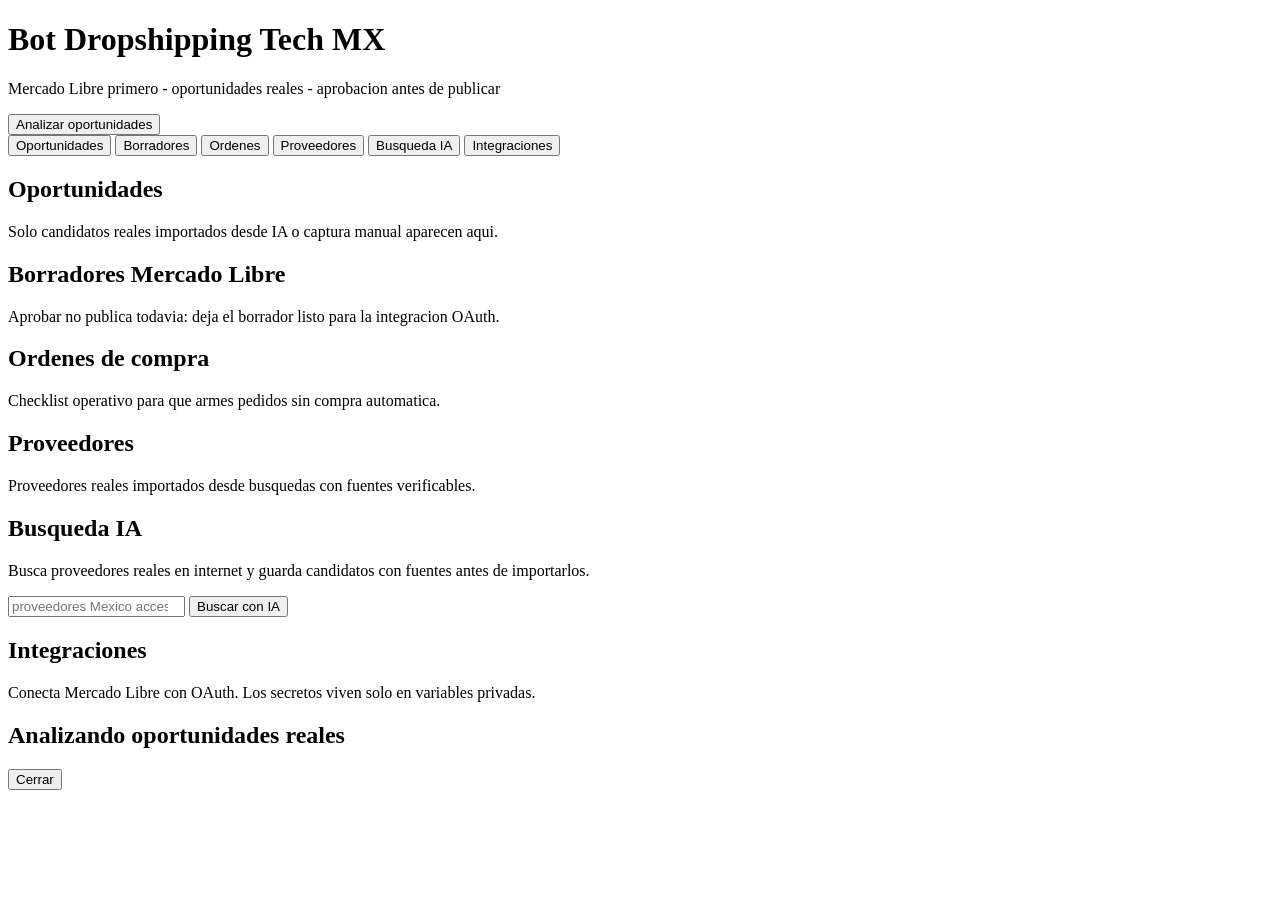
==== web/index.html @ 731275f9 "Show AI discovery progress" ====
<!doctype html>
<html lang="es">
  <head>
    <meta charset="utf-8">
    <meta name="viewport" content="width=device-width, initial-scale=1">
    <title>Bot Dropshipping Tech MX</title>
    <link rel="stylesheet" href="/styles.css">
  </head>
  <body>
    <header class="topbar">
      <div>
        <h1>Bot Dropshipping Tech MX</h1>
        <p>Mercado Libre primero - oportunidades reales - aprobacion antes de publicar</p>
      </div>
      <button id="analyzeBtn" class="primary">Analizar oportunidades</button>
    </header>

    <main>
      <section class="metrics" id="metrics"></section>

      <nav class="tabs" aria-label="Secciones">
        <button class="tab active" data-tab="opportunities">Oportunidades</button>
        <button class="tab" data-tab="drafts">Borradores</button>
        <button class="tab" data-tab="orders">Ordenes</button>
        <button class="tab" data-tab="suppliers">Proveedores</button>
        <button class="tab" data-tab="aiSearch">Busqueda IA</button>
        <button class="tab" data-tab="integrations">Integraciones</button>
      </nav>

      <section id="opportunities" class="panel active">
        <div class="section-head">
          <h2>Oportunidades</h2>
          <p>Solo candidatos reales importados desde IA o captura manual aparecen aqui.</p>
        </div>
        <div id="opportunityList" class="grid"></div>
      </section>

      <section id="drafts" class="panel">
        <div class="section-head">
          <h2>Borradores Mercado Libre</h2>
          <p>Aprobar no publica todavia: deja el borrador listo para la integracion OAuth.</p>
        </div>
        <div id="draftList" class="list"></div>
      </section>

      <section id="orders" class="panel">
        <div class="section-head">
          <h2>Ordenes de compra</h2>
          <p>Checklist operativo para que armes pedidos sin compra automatica.</p>
        </div>
        <div id="orderList" class="list"></div>
      </section>

      <section id="suppliers" class="panel">
        <div class="section-head">
          <h2>Proveedores</h2>
          <p>Proveedores reales importados desde busquedas con fuentes verificables.</p>
        </div>
        <div id="supplierList" class="list"></div>
      </section>

      <section id="aiSearch" class="panel">
        <div class="section-head">
          <h2>Busqueda IA</h2>
          <p>Busca proveedores reales en internet y guarda candidatos con fuentes antes de importarlos.</p>
        </div>
        <form id="aiSearchForm" class="searchbar">
          <input id="aiQuery" type="search" placeholder="proveedores Mexico accesorios tecnologia cables hubs cargadores">
          <button class="primary" type="submit">Buscar con IA</button>
        </form>
        <div id="aiStatus" class="notice"></div>
        <div id="aiResearchList" class="list"></div>
      </section>

      <section id="integrations" class="panel">
        <div class="section-head">
          <h2>Integraciones</h2>
          <p>Conecta Mercado Libre con OAuth. Los secretos viven solo en variables privadas.</p>
        </div>
        <div id="integrationList" class="list"></div>
      </section>
    </main>

    <div id="progressModal" class="modal hidden" role="dialog" aria-modal="true" aria-labelledby="progressTitle">
      <div class="modal-box">
        <div class="modal-head">
          <h2 id="progressTitle">Analizando oportunidades reales</h2>
          <button id="progressClose" type="button">Cerrar</button>
        </div>
        <div class="loader">
          <span></span>
          <span></span>
          <span></span>
        </div>
        <ol id="progressLog" class="progress-log"></ol>
      </div>
    </div>

    <script src="/app.js"></script>
  </body>
</html>
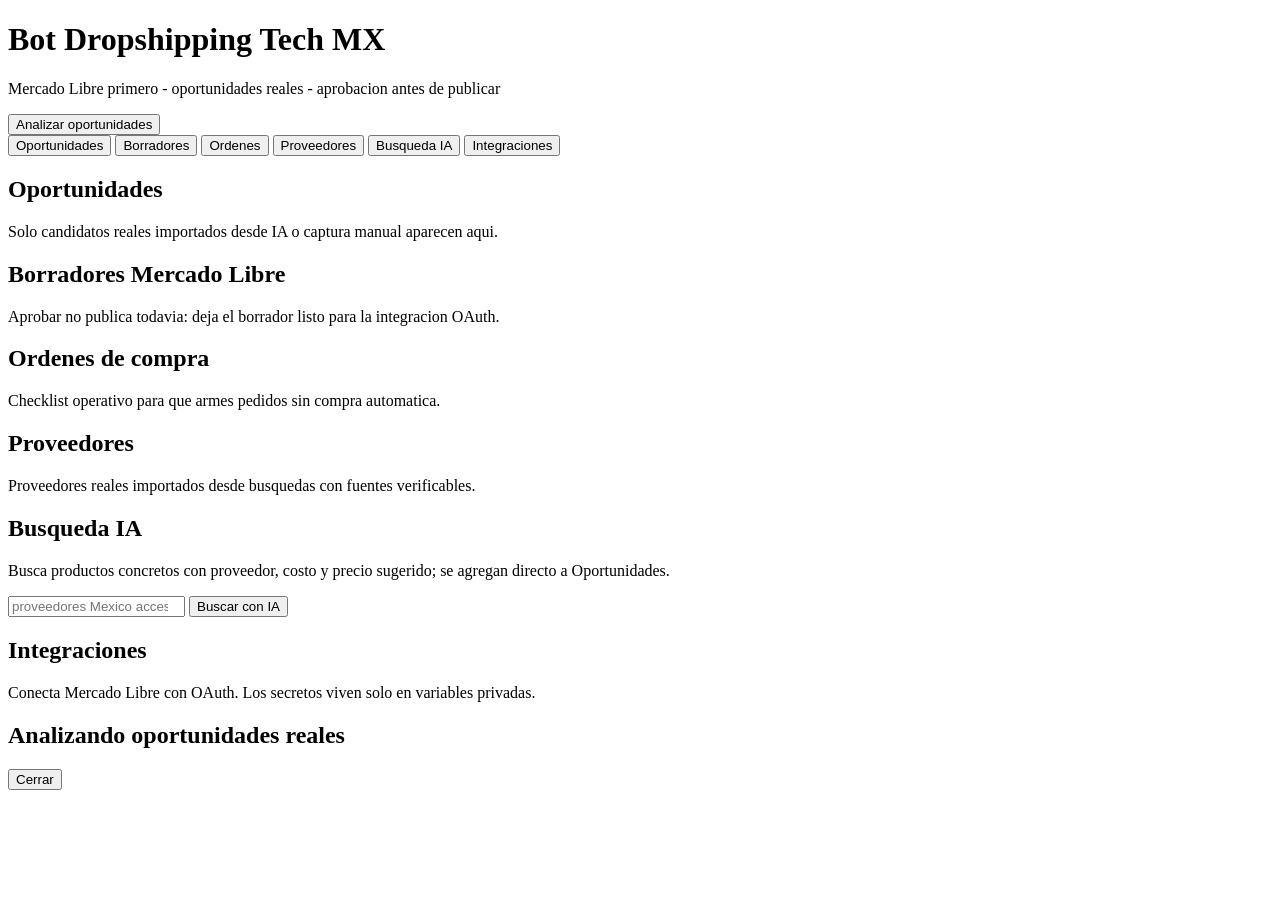
==== commit 663391db: "Auto-import AI product opportunities" ====
--- a/web/index.html
+++ b/web/index.html
@@ -62,7 +62,7 @@
       <section id="aiSearch" class="panel">
         <div class="section-head">
           <h2>Busqueda IA</h2>
-          <p>Busca proveedores reales en internet y guarda candidatos con fuentes antes de importarlos.</p>
+          <p>Busca productos concretos con proveedor, costo y precio sugerido; se agregan directo a Oportunidades.</p>
         </div>
         <form id="aiSearchForm" class="searchbar">
           <input id="aiQuery" type="search" placeholder="proveedores Mexico accesorios tecnologia cables hubs cargadores">
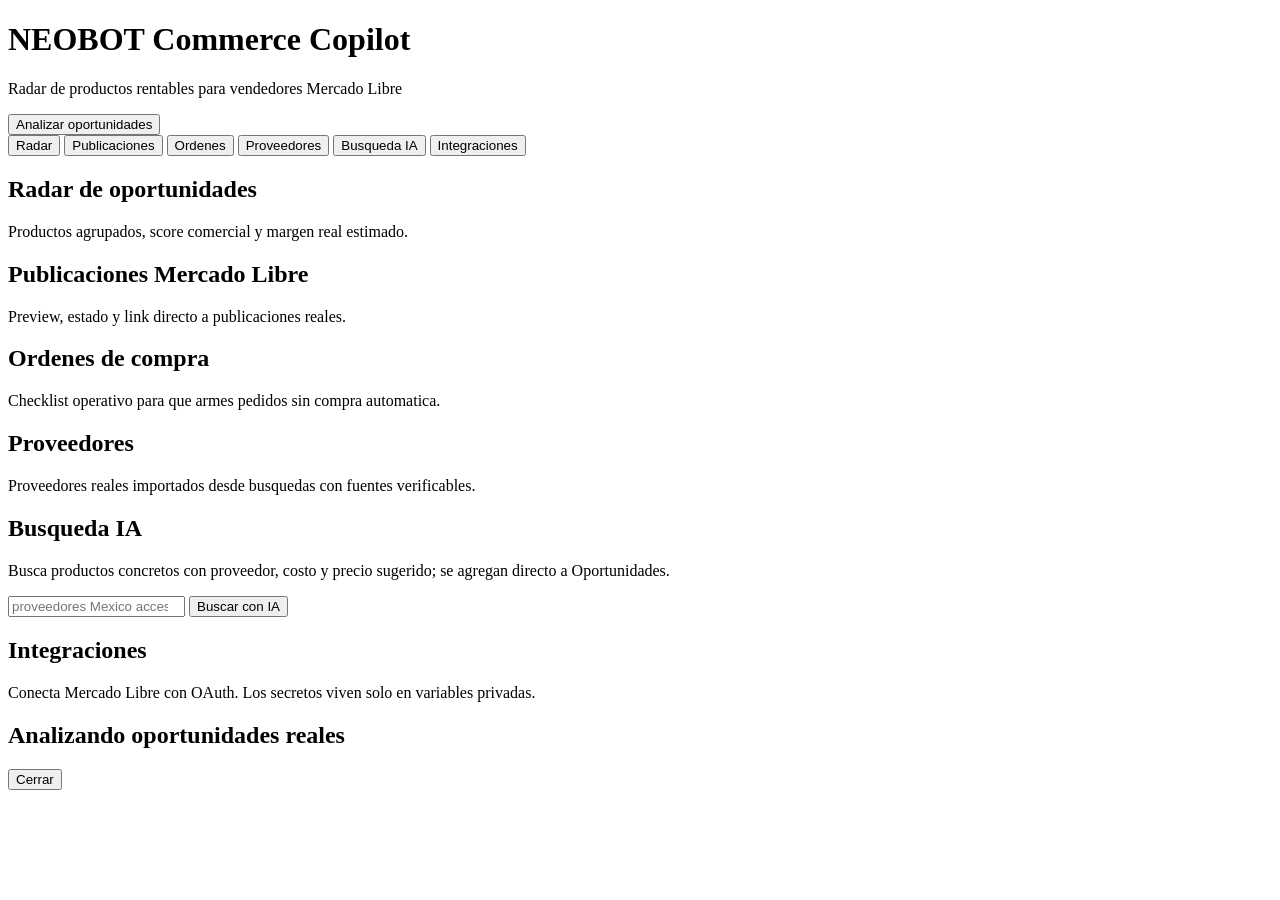
==== commit ac4f68e2: "Add commerce intelligence radar" ====
--- a/web/index.html
+++ b/web/index.html
@@ -3,14 +3,14 @@
   <head>
     <meta charset="utf-8">
     <meta name="viewport" content="width=device-width, initial-scale=1">
-    <title>Bot Dropshipping Tech MX</title>
+    <title>NEOBOT Commerce Copilot</title>
     <link rel="stylesheet" href="/styles.css">
   </head>
   <body>
     <header class="topbar">
       <div>
-        <h1>Bot Dropshipping Tech MX</h1>
-        <p>Mercado Libre primero - oportunidades reales - aprobacion antes de publicar</p>
+        <h1>NEOBOT Commerce Copilot</h1>
+        <p>Radar de productos rentables para vendedores Mercado Libre</p>
       </div>
       <button id="analyzeBtn" class="primary">Analizar oportunidades</button>
     </header>
@@ -19,8 +19,8 @@
       <section class="metrics" id="metrics"></section>
 
       <nav class="tabs" aria-label="Secciones">
-        <button class="tab active" data-tab="opportunities">Oportunidades</button>
-        <button class="tab" data-tab="drafts">Borradores</button>
+        <button class="tab active" data-tab="opportunities">Radar</button>
+        <button class="tab" data-tab="drafts">Publicaciones</button>
         <button class="tab" data-tab="orders">Ordenes</button>
         <button class="tab" data-tab="suppliers">Proveedores</button>
         <button class="tab" data-tab="aiSearch">Busqueda IA</button>
@@ -29,16 +29,16 @@
 
       <section id="opportunities" class="panel active">
         <div class="section-head">
-          <h2>Oportunidades</h2>
-          <p>Solo candidatos reales importados desde IA o captura manual aparecen aqui.</p>
+          <h2>Radar de oportunidades</h2>
+          <p>Productos agrupados, score comercial y margen real estimado.</p>
         </div>
         <div id="opportunityList" class="grid"></div>
       </section>
 
       <section id="drafts" class="panel">
         <div class="section-head">
-          <h2>Borradores Mercado Libre</h2>
-          <p>Aprobar no publica todavia: deja el borrador listo para la integracion OAuth.</p>
+          <h2>Publicaciones Mercado Libre</h2>
+          <p>Preview, estado y link directo a publicaciones reales.</p>
         </div>
         <div id="draftList" class="list"></div>
       </section>
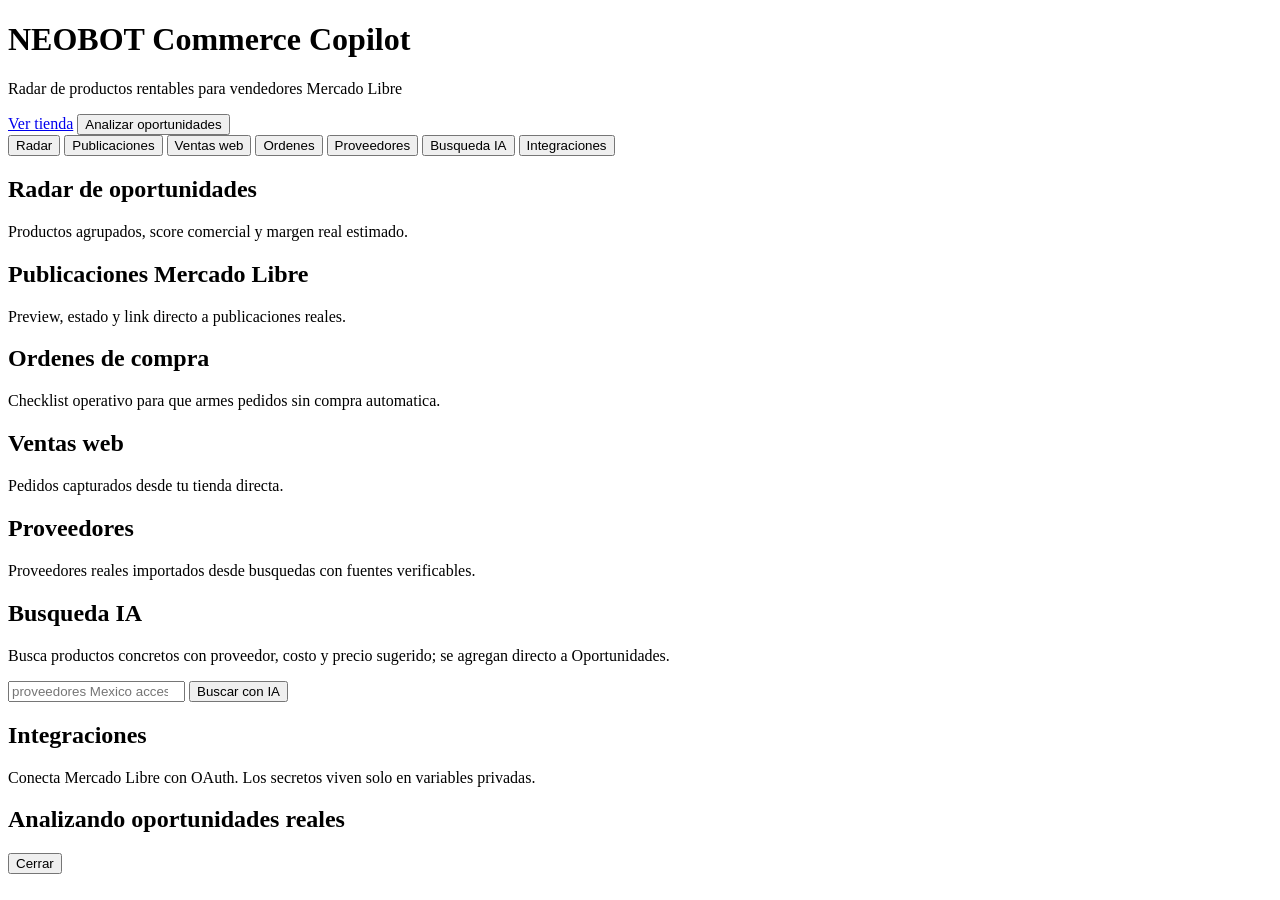
==== commit c1782d7d: "Add direct storefront checkout" ====
--- a/web/index.html
+++ b/web/index.html
@@ -12,7 +12,10 @@
         <h1>NEOBOT Commerce Copilot</h1>
         <p>Radar de productos rentables para vendedores Mercado Libre</p>
       </div>
-      <button id="analyzeBtn" class="primary">Analizar oportunidades</button>
+      <div class="top-actions">
+        <a class="store-link" href="/tienda" target="_blank" rel="noreferrer">Ver tienda</a>
+        <button id="analyzeBtn" class="primary">Analizar oportunidades</button>
+      </div>
     </header>
 
     <main>
@@ -21,6 +24,7 @@
       <nav class="tabs" aria-label="Secciones">
         <button class="tab active" data-tab="opportunities">Radar</button>
         <button class="tab" data-tab="drafts">Publicaciones</button>
+        <button class="tab" data-tab="webSales">Ventas web</button>
         <button class="tab" data-tab="orders">Ordenes</button>
         <button class="tab" data-tab="suppliers">Proveedores</button>
         <button class="tab" data-tab="aiSearch">Busqueda IA</button>
@@ -49,6 +53,14 @@
           <p>Checklist operativo para que armes pedidos sin compra automatica.</p>
         </div>
         <div id="orderList" class="list"></div>
+      </section>
+
+      <section id="webSales" class="panel">
+        <div class="section-head">
+          <h2>Ventas web</h2>
+          <p>Pedidos capturados desde tu tienda directa.</p>
+        </div>
+        <div id="webSalesList" class="list"></div>
       </section>
 
       <section id="suppliers" class="panel">
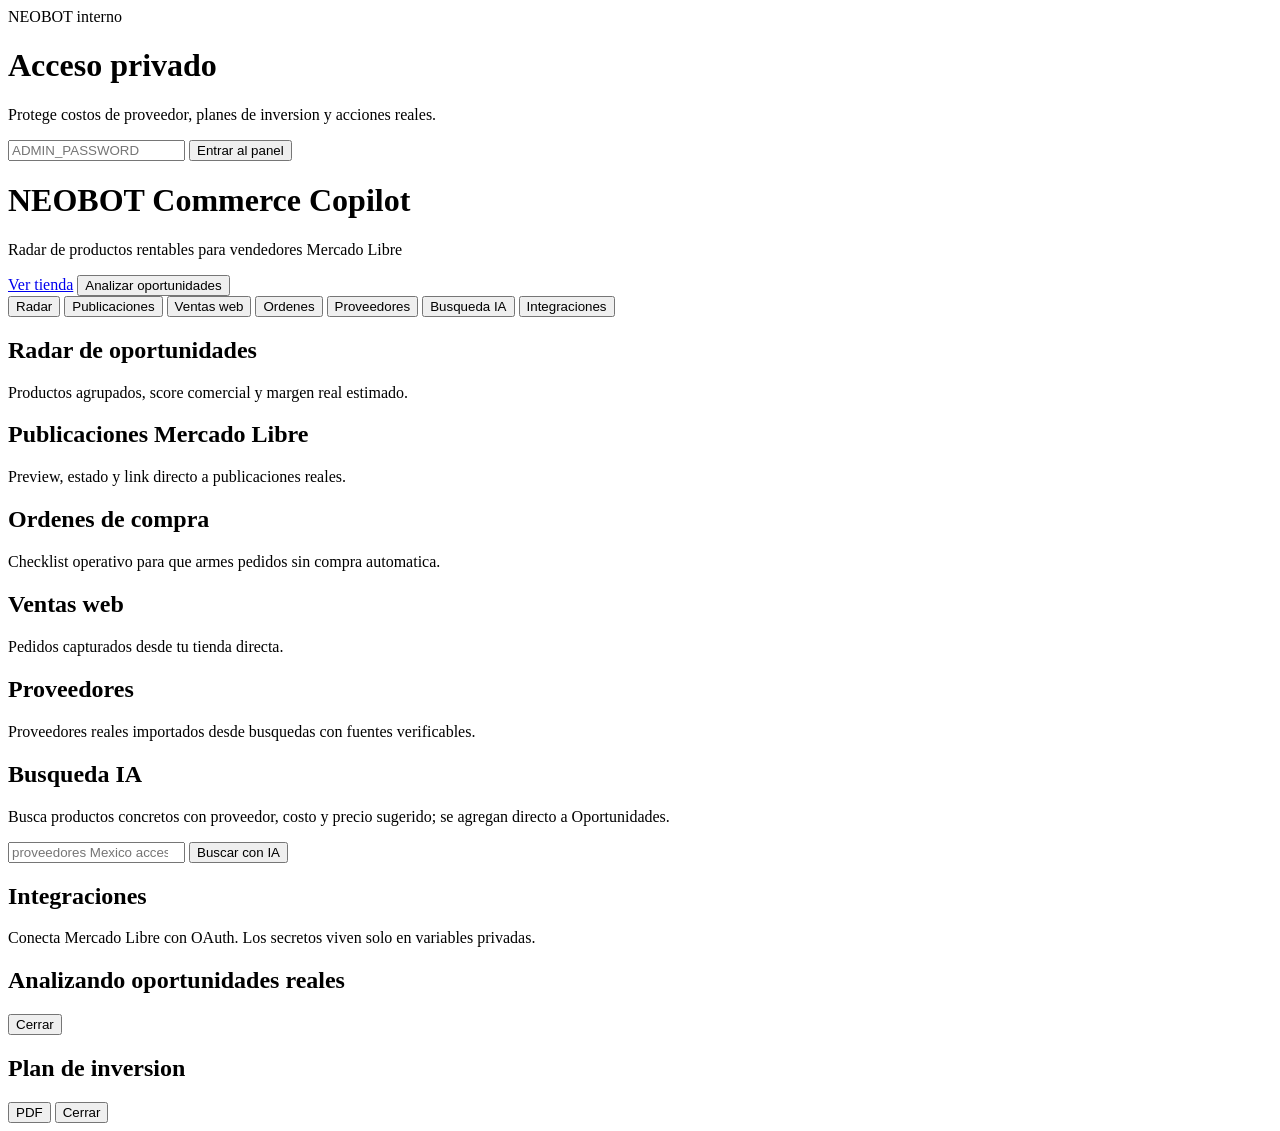
==== commit a585b4ec: "Build premium commerce copilot workflow" ====
--- a/web/index.html
+++ b/web/index.html
@@ -7,6 +7,17 @@
     <link rel="stylesheet" href="/styles.css">
   </head>
   <body>
+    <div id="loginGate" class="login-gate hidden">
+      <form id="loginForm" class="login-card">
+        <span class="login-badge">NEOBOT interno</span>
+        <h1>Acceso privado</h1>
+        <p>Protege costos de proveedor, planes de inversion y acciones reales.</p>
+        <input id="adminPassword" type="password" placeholder="ADMIN_PASSWORD" autocomplete="current-password">
+        <button class="primary" type="submit">Entrar al panel</button>
+        <p id="loginError" class="login-error"></p>
+      </form>
+    </div>
+
     <header class="topbar">
       <div>
         <h1>NEOBOT Commerce Copilot</h1>
@@ -108,6 +119,19 @@
       </div>
     </div>
 
+    <div id="planModal" class="modal hidden" role="dialog" aria-modal="true" aria-labelledby="planTitle">
+      <div class="modal-box wide">
+        <div class="modal-head">
+          <h2 id="planTitle">Plan de inversion</h2>
+          <div class="actions compact">
+            <button id="planPdfBtn" type="button">PDF</button>
+            <button id="planClose" type="button">Cerrar</button>
+          </div>
+        </div>
+        <div id="planContent" class="plan-content"></div>
+      </div>
+    </div>
+
     <script src="/app.js"></script>
   </body>
 </html>
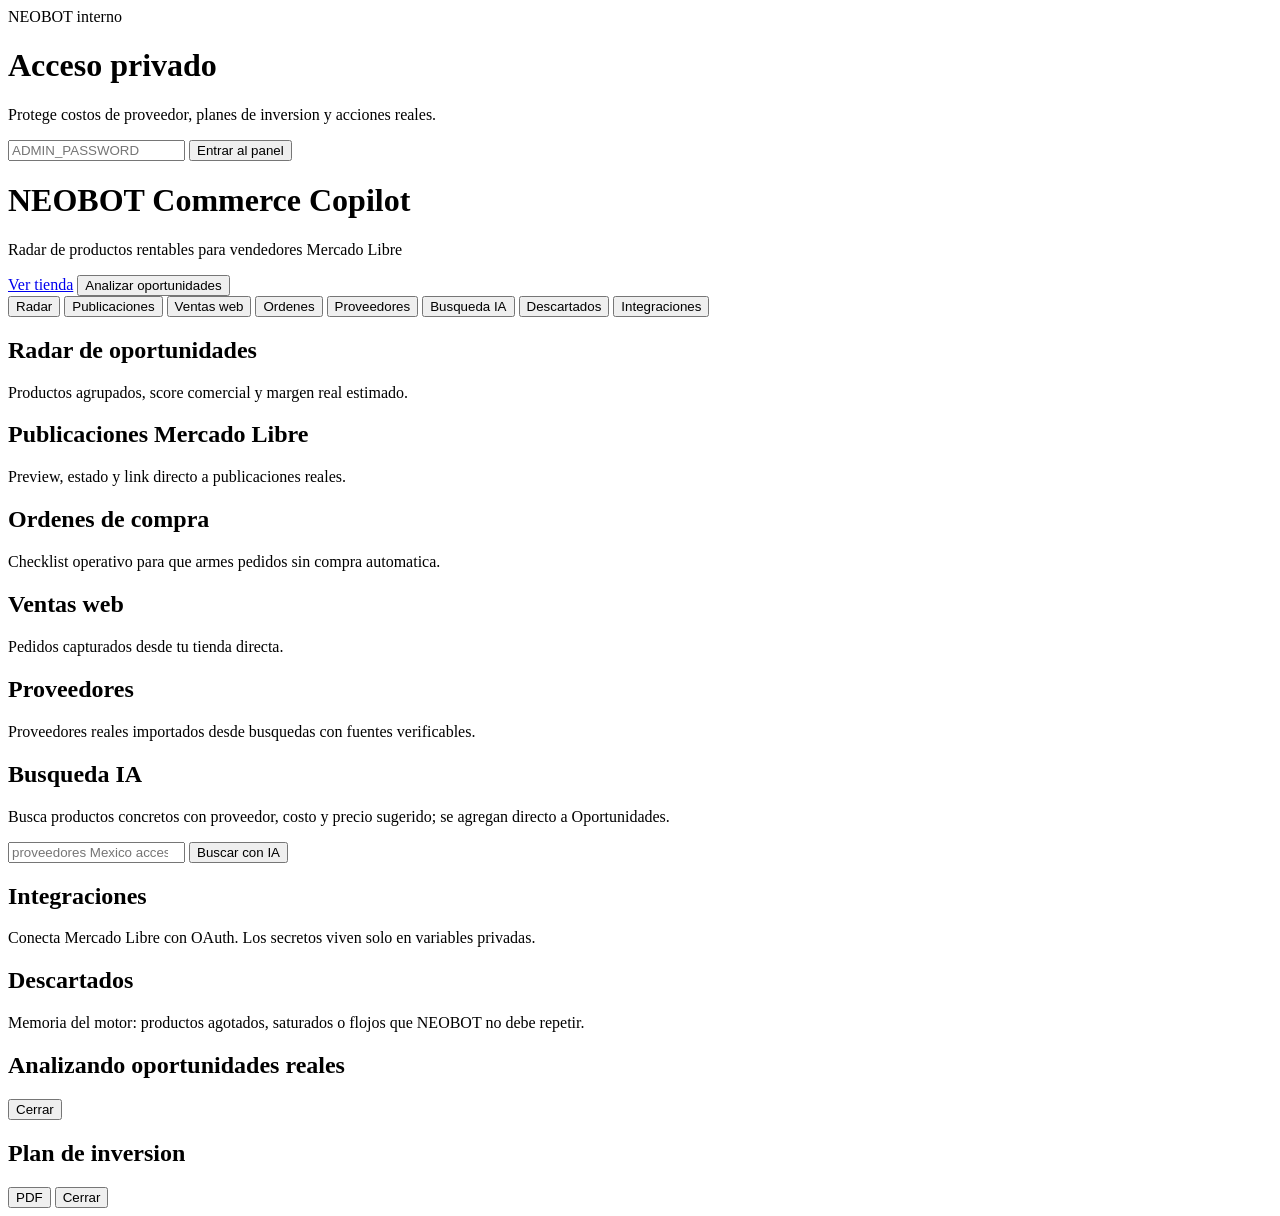
==== commit 42d9c637: "Add Deep Search v2 opportunity engine" ====
--- a/web/index.html
+++ b/web/index.html
@@ -39,6 +39,7 @@
         <button class="tab" data-tab="orders">Ordenes</button>
         <button class="tab" data-tab="suppliers">Proveedores</button>
         <button class="tab" data-tab="aiSearch">Busqueda IA</button>
+        <button class="tab" data-tab="rejected">Descartados</button>
         <button class="tab" data-tab="integrations">Integraciones</button>
       </nav>
 
@@ -102,6 +103,14 @@
         </div>
         <div id="integrationList" class="list"></div>
       </section>
+
+      <section id="rejected" class="panel">
+        <div class="section-head">
+          <h2>Descartados</h2>
+          <p>Memoria del motor: productos agotados, saturados o flojos que NEOBOT no debe repetir.</p>
+        </div>
+        <div id="rejectedList" class="list"></div>
+      </section>
     </main>
 
     <div id="progressModal" class="modal hidden" role="dialog" aria-modal="true" aria-labelledby="progressTitle">
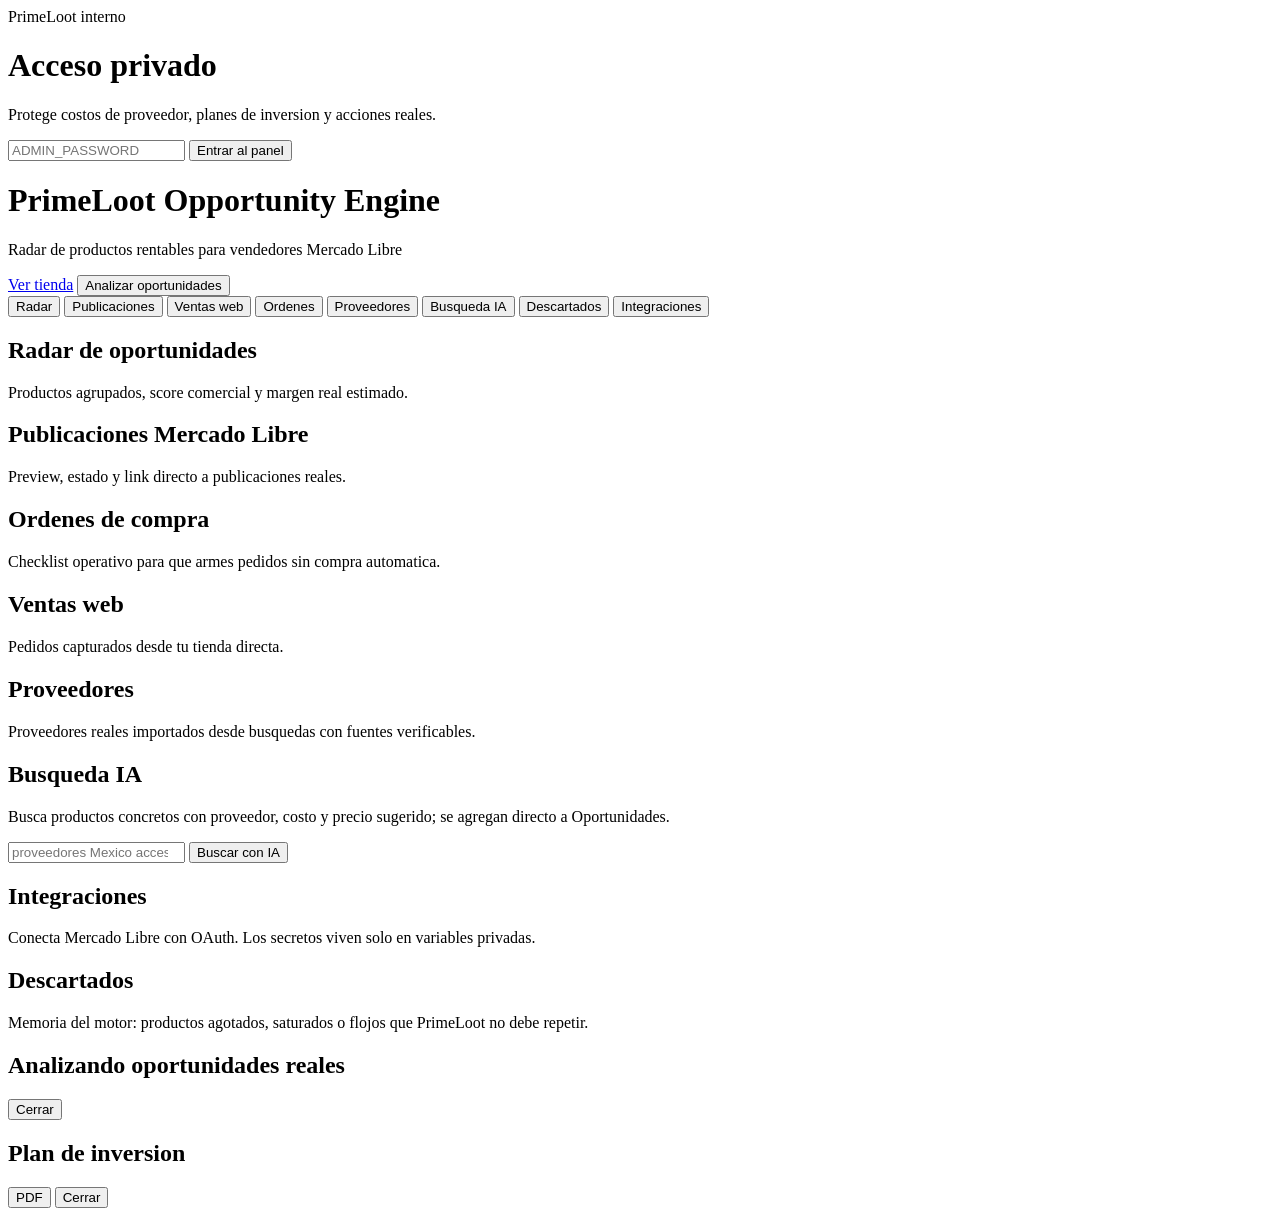
==== commit db28e6d4: "Rebrand as PrimeLoot local-first engine" ====
--- a/web/index.html
+++ b/web/index.html
@@ -3,13 +3,13 @@
   <head>
     <meta charset="utf-8">
     <meta name="viewport" content="width=device-width, initial-scale=1">
-    <title>NEOBOT Commerce Copilot</title>
+    <title>PrimeLoot Opportunity Engine</title>
     <link rel="stylesheet" href="/styles.css">
   </head>
   <body>
     <div id="loginGate" class="login-gate hidden">
       <form id="loginForm" class="login-card">
-        <span class="login-badge">NEOBOT interno</span>
+        <span class="login-badge">PrimeLoot interno</span>
         <h1>Acceso privado</h1>
         <p>Protege costos de proveedor, planes de inversion y acciones reales.</p>
         <input id="adminPassword" type="password" placeholder="ADMIN_PASSWORD" autocomplete="current-password">
@@ -20,7 +20,7 @@
 
     <header class="topbar">
       <div>
-        <h1>NEOBOT Commerce Copilot</h1>
+        <h1>PrimeLoot Opportunity Engine</h1>
         <p>Radar de productos rentables para vendedores Mercado Libre</p>
       </div>
       <div class="top-actions">
@@ -107,7 +107,7 @@
       <section id="rejected" class="panel">
         <div class="section-head">
           <h2>Descartados</h2>
-          <p>Memoria del motor: productos agotados, saturados o flojos que NEOBOT no debe repetir.</p>
+          <p>Memoria del motor: productos agotados, saturados o flojos que PrimeLoot no debe repetir.</p>
         </div>
         <div id="rejectedList" class="list"></div>
       </section>
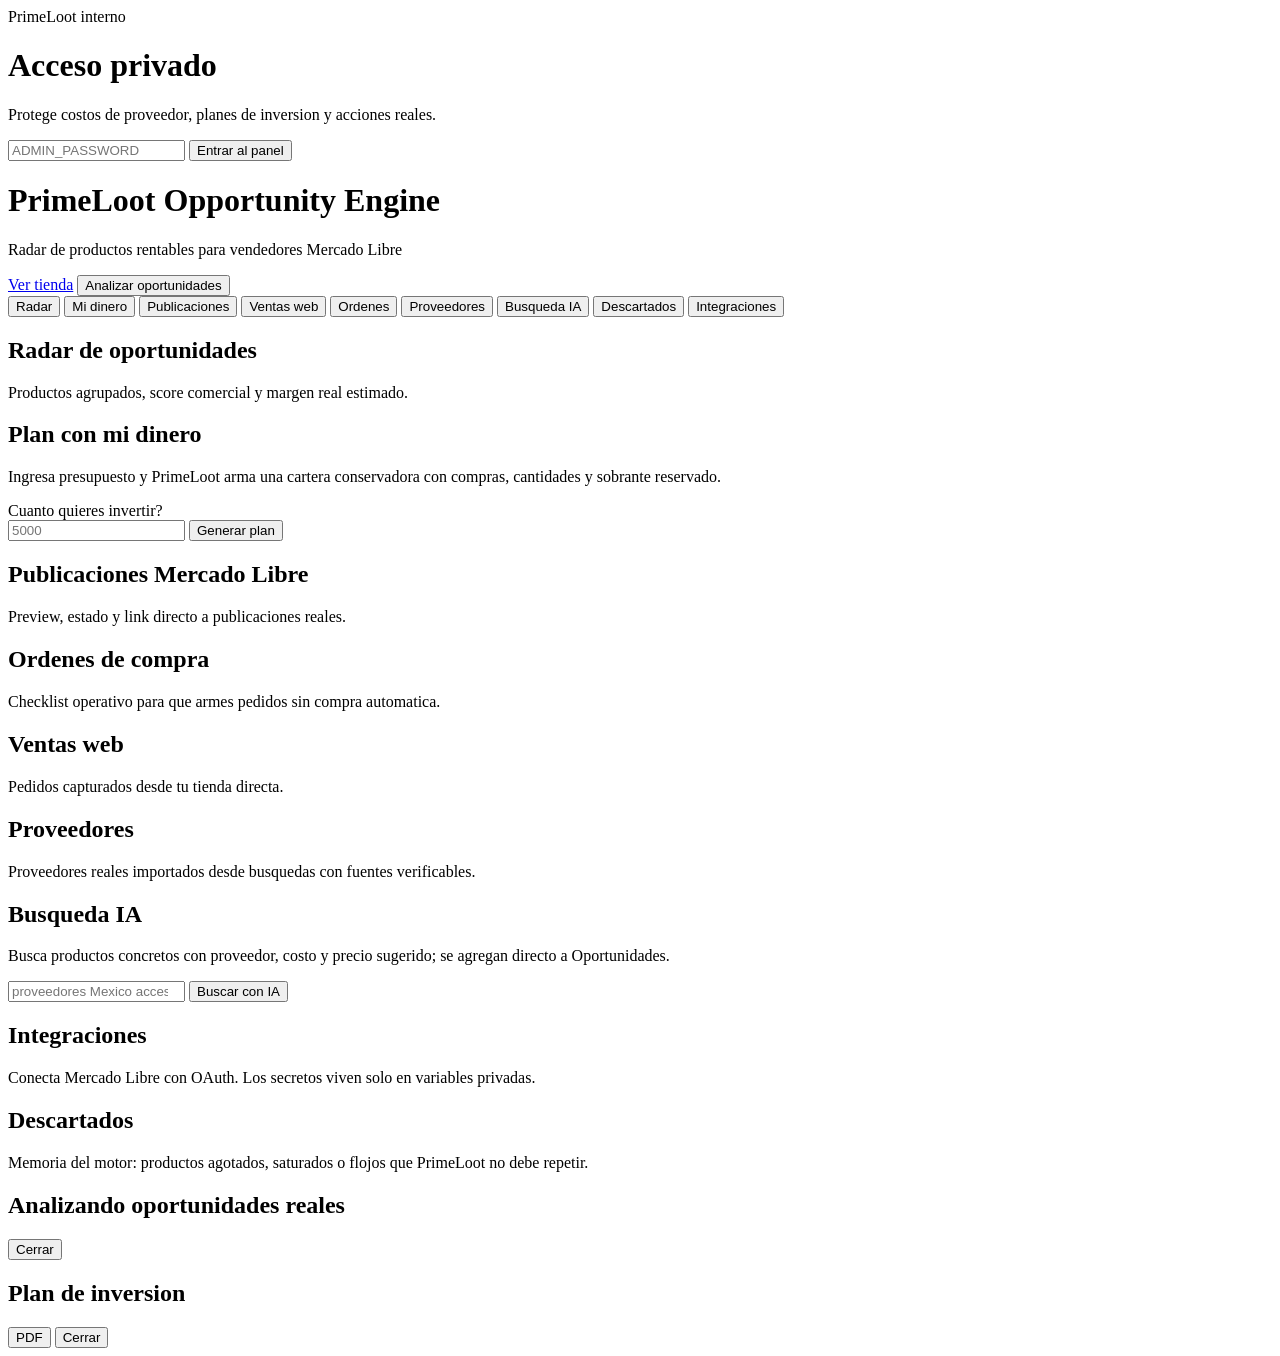
==== commit c4845e31: "Add conservative purchase planning engine" ====
--- a/web/index.html
+++ b/web/index.html
@@ -34,6 +34,7 @@
 
       <nav class="tabs" aria-label="Secciones">
         <button class="tab active" data-tab="opportunities">Radar</button>
+        <button class="tab" data-tab="moneyPlan">Mi dinero</button>
         <button class="tab" data-tab="drafts">Publicaciones</button>
         <button class="tab" data-tab="webSales">Ventas web</button>
         <button class="tab" data-tab="orders">Ordenes</button>
@@ -49,6 +50,23 @@
           <p>Productos agrupados, score comercial y margen real estimado.</p>
         </div>
         <div id="opportunityList" class="grid"></div>
+      </section>
+
+      <section id="moneyPlan" class="panel">
+        <div class="section-head">
+          <div>
+            <h2>Plan con mi dinero</h2>
+            <p>Ingresa presupuesto y PrimeLoot arma una cartera conservadora con compras, cantidades y sobrante reservado.</p>
+          </div>
+        </div>
+        <form id="purchasePlanForm" class="money-form">
+          <label for="budgetInput">Cuanto quieres invertir?</label>
+          <div>
+            <input id="budgetInput" type="number" min="100" step="50" placeholder="5000">
+            <button class="primary" type="submit">Generar plan</button>
+          </div>
+        </form>
+        <div id="purchasePlanResult" class="purchase-plan-result"></div>
       </section>
 
       <section id="drafts" class="panel">
